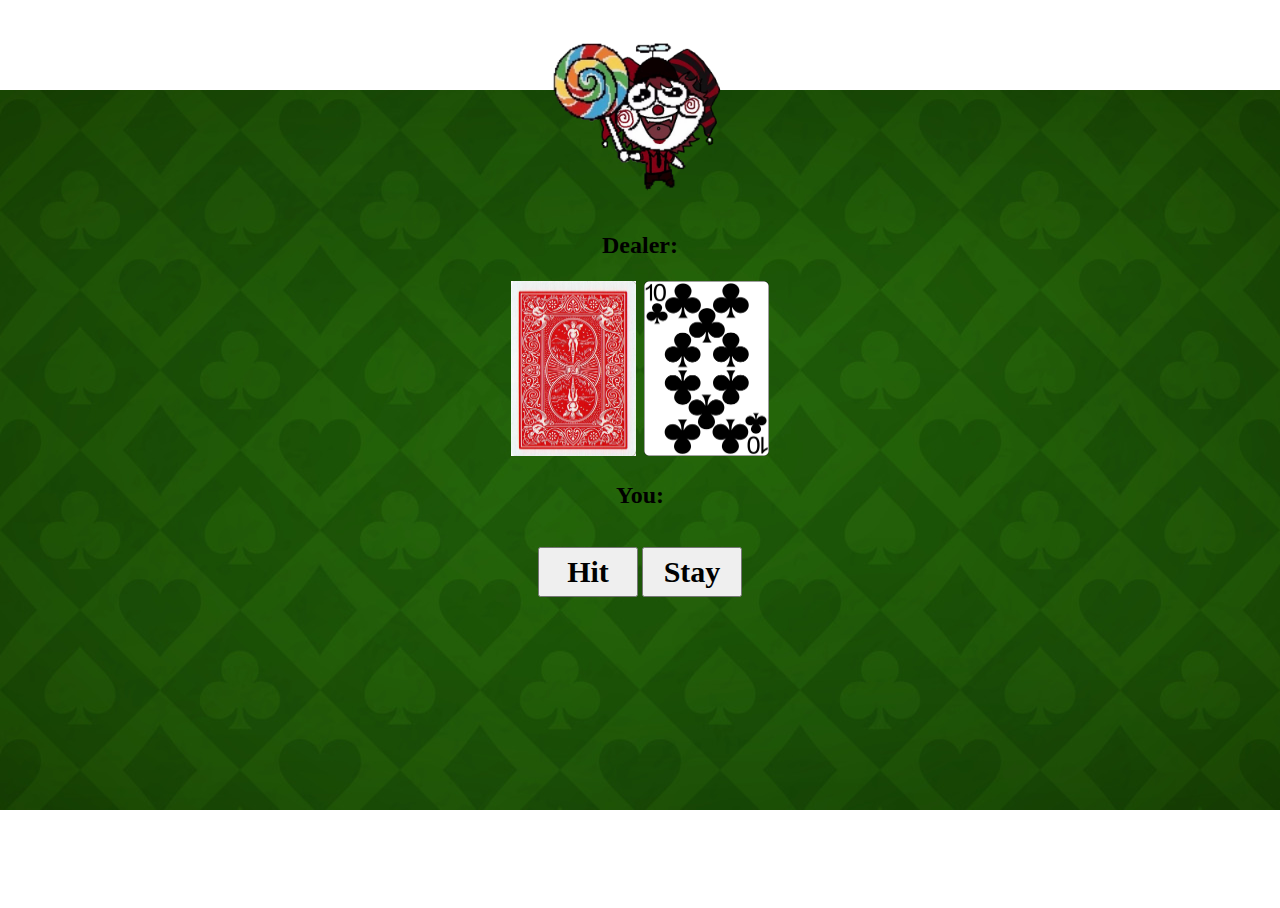
==== code/index.html @ 9fbb063b "made layout, working css, completed html" ====
<!DOCTYPE html>
<html lang="en">
<head>
    <meta charset="UTF-8">
    <meta name="viewport" content="width=device-width, initial-scale=1.0">
    <title>Blackjack</title>
    <link rel="stylesheet" href="blackjack.css">

</head>

<body class="bg">
    
    <img src="/media/annoying-dealer.png" class="harley">
    <h2>Dealer: <span id="dealer-sum"></span></h2>
    <div id="dealer-cards">
        <img src="/cards/BACK.png">
        <img src="/cards/10-C.png">
    </div>

    <h2> You: <span id="your-sum"></span></h2>
    <div id="your-cards"></div>

    <br>
    <button id="hit">Hit</button>
    <button id="stay">Stay</button>
    <p id="results"></p>

</body>

    <script src="blackjack.js"></script>
</html>
---- code/blackjack.css ----
body, html {
    height: 100%;
    font-family: 'Chiller';
    text-align: center;
}

/* Annoying Dealer */

.harley {
    height: 200px;
    width: 200px;
}

/* Card Styling */

#dealer-cards img {
    height: 175px;
    width: 125px;
    margin: 2px;
}

#your-cards img {
    height: 175px;
    width: 125px;
    margin: 2px;
}

/* Button Styling */

#hit, #stay {
    width: 100px;
    height: 50px;
    font-size: 30px;
    font-weight: bold;

    color: black;
    font-family: 'Chiller';
}

/* Background Image */

.bg {
    background-image: url("/media/background-image.jpg");
    height: 100%;
    background-position: center;
    background-repeat: no-repeat;
    background-size: fill;
}
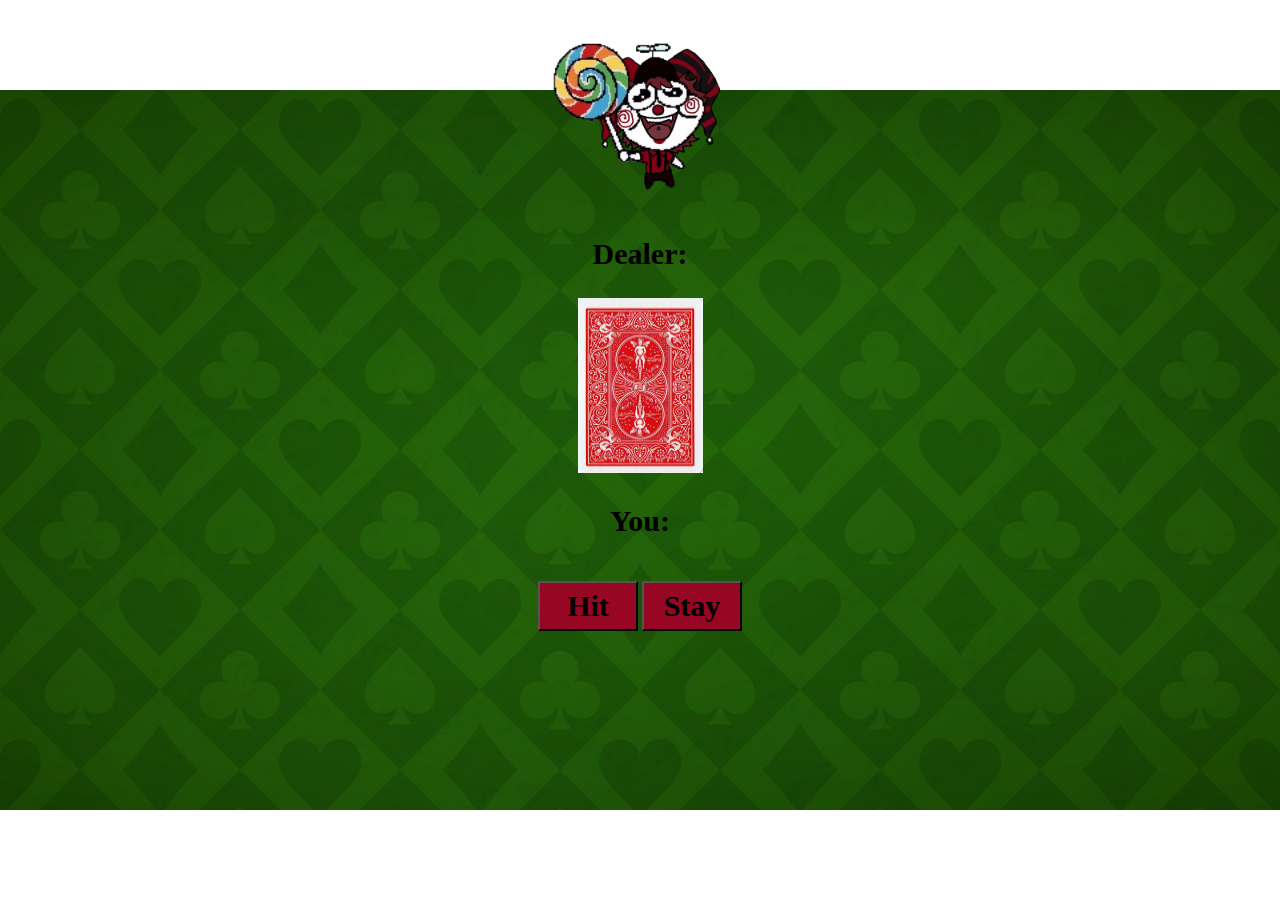
==== commit c18087e8: "fikse funksjonalitet (js)" ====
--- a/code/index.html
+++ b/code/index.html
@@ -13,8 +13,7 @@
     <img src="/media/annoying-dealer.png" class="harley">
     <h2>Dealer: <span id="dealer-sum"></span></h2>
     <div id="dealer-cards">
-        <img src="/cards/BACK.png">
-        <img src="/cards/10-C.png">
+        <img id="hidden" src="/cards/BACK.png">
     </div>
 
     <h2> You: <span id="your-sum"></span></h2>
--- a/code/blackjack.css
+++ b/code/blackjack.css
@@ -2,6 +2,10 @@
     height: 100%;
     font-family: 'Chiller';
     text-align: center;
+}
+
+h2 {
+    font-size: 30px;
 }
 
 /* Annoying Dealer */
@@ -35,6 +39,7 @@
 
     color: black;
     font-family: 'Chiller';
+    background-color: rgb(151, 6, 35);
 }
 
 /* Background Image */
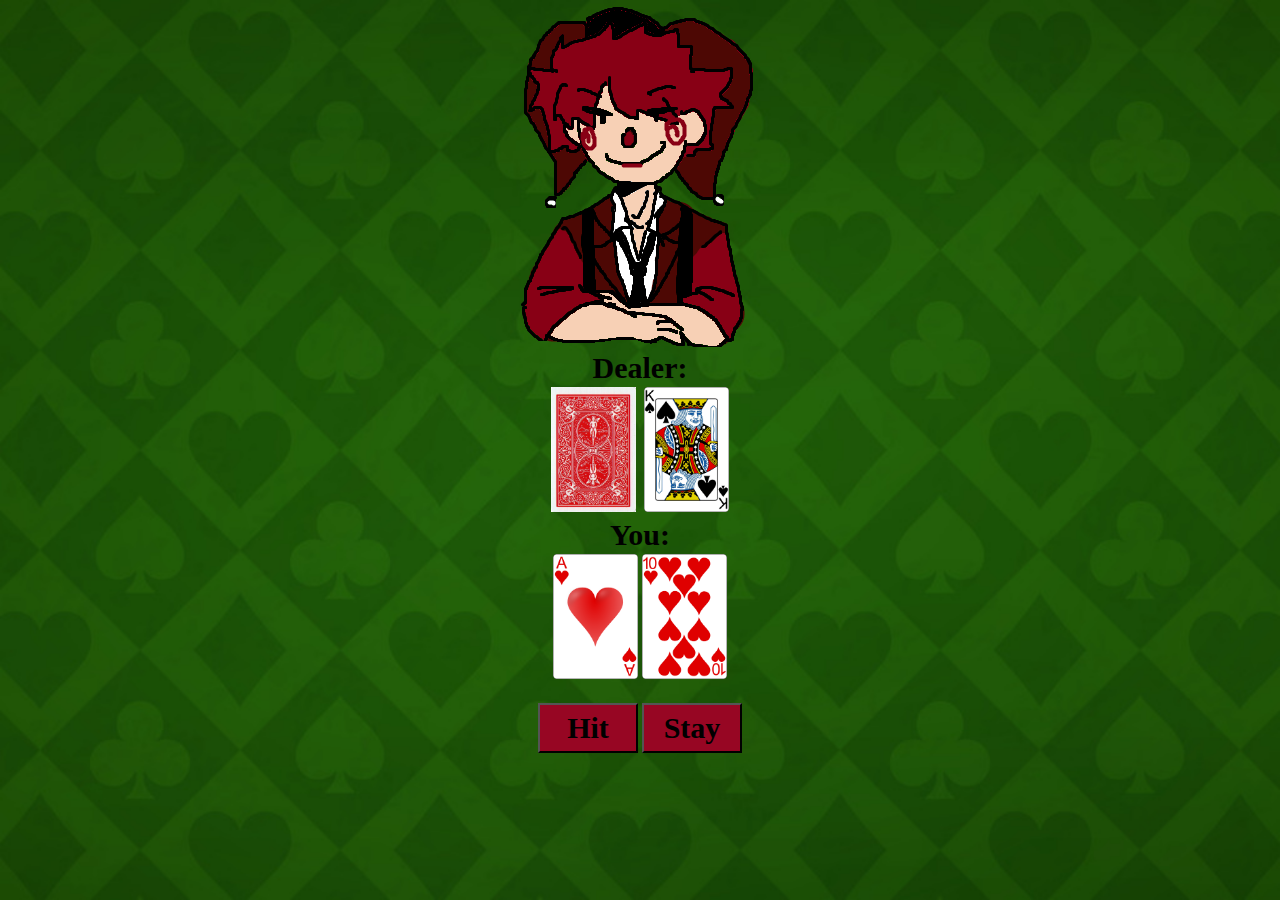
==== commit e945644f: "made game window, gonna continue at home" ====
--- a/code/index.html
+++ b/code/index.html
@@ -9,20 +9,23 @@
 </head>
 
 <body class="bg">
+
+    <div class="game-window">
+        <img src="/media/annoying-dealer.png" class="harley">
+        <h2>Dealer: <span id="dealer-sum"></span></h2>
+        <div id="dealer-cards">
+            <img id="hidden" src="/cards/BACK.png">
+        </div>
+
+        <h2> You: <span id="your-sum"></span></h2>
+        <div id="your-cards"></div>
+
+        <br>
+        <button id="hit">Hit</button>
+        <button id="stay">Stay</button>
+        <p id="results"></p>
+    </div>
     
-    <img src="/media/annoying-dealer.png" class="harley">
-    <h2>Dealer: <span id="dealer-sum"></span></h2>
-    <div id="dealer-cards">
-        <img id="hidden" src="/cards/BACK.png">
-    </div>
-
-    <h2> You: <span id="your-sum"></span></h2>
-    <div id="your-cards"></div>
-
-    <br>
-    <button id="hit">Hit</button>
-    <button id="stay">Stay</button>
-    <p id="results"></p>
 
 </body>
 
--- a/code/blackjack.css
+++ b/code/blackjack.css
@@ -2,30 +2,37 @@
     height: 100%;
     font-family: 'Chiller';
     text-align: center;
+    margin: 0;
+    overflow: hidden;
 }
 
 h2 {
     font-size: 30px;
 }
 
+h2, p, button {
+    margin: 0;
+}
+
+#results {
+    font-weight: bold;
+    padding: 20px;
+    font-size: 30px;
+}
+
+.game
+
 /* Annoying Dealer */
 
 .harley {
-    height: 200px;
-    width: 200px;
+    height: 300px;
 }
 
 /* Card Styling */
 
-#dealer-cards img {
-    height: 175px;
-    width: 125px;
-    margin: 2px;
-}
-
-#your-cards img {
-    height: 175px;
-    width: 125px;
+#dealer-cards img, #your-cards img {
+    height: 125px;
+    width: 85px;
     margin: 2px;
 }
 
@@ -46,8 +53,7 @@
 
 .bg {
     background-image: url("/media/background-image.jpg");
-    height: 100%;
     background-position: center;
     background-repeat: no-repeat;
-    background-size: fill;
+    background-size: cover;
 }